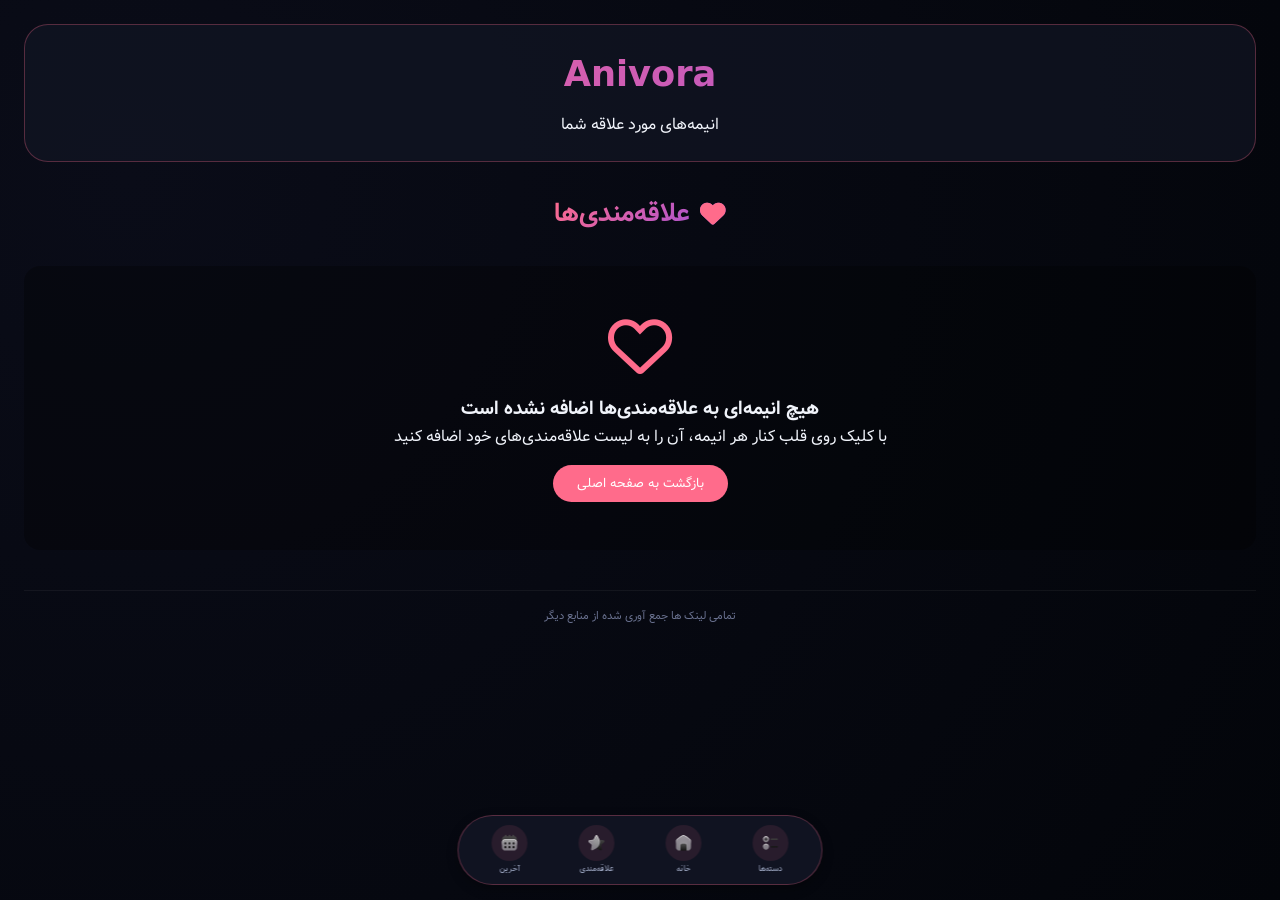
==== favorites/favorites.html @ e2ecfcdd "Add files via upload" ====
<!DOCTYPE html>
<html lang="fa" dir="rtl">
<head>
    <meta charset="UTF-8">
    <meta name="viewport" content="width=device-width, initial-scale=1.0, user-scalable=yes">
    <title>Anivora | علاقه‌مندی‌ها</title>
    <link rel="stylesheet" href="../style.css">
    <link rel="preconnect" href="https://fonts.googleapis.com">
    <link rel="preconnect" href="https://fonts.gstatic.com" crossorigin>
    <link href="https://fonts.googleapis.com/css2?family=Inter:opsz,wght@14..32,300;14..32,400;14..32,500;14..32,600;14..32,700;14..32,800&display=swap" rel="stylesheet">
    <link rel="stylesheet" href="https://cdnjs.cloudflare.com/ajax/libs/font-awesome/6.0.0-beta3/css/all.min.css">
</head>
<body>
    <div class="app-wrapper" id="app"></div>
    
    <script src="../data/data.js"></script>
    <script src="../data/data2.js"></script>
    <script src="../data/data3.js"></script>
    <script src="favorites.js"></script>
</body>
</html>
---- style.css ----
* {
    margin: 0;
    padding: 0;
    box-sizing: border-box;
}

body {
    font-family: 'Tahoma', 'Segoe UI', system-ui, sans-serif;
    background: radial-gradient(circle at 10% 20%, #0a0c18, #03050a);
    color: #f0f3fa;
    min-height: 100vh;
    padding-bottom: 70px;
}

.app-wrapper {
    max-width: 1300px;
    margin: 0 auto;
    padding: 1.5rem;
}

.header {
    text-align: center;
    margin-bottom: 2rem;
    padding: 1.5rem;
    background: rgba(18, 22, 36, 0.7);
    border-radius: 1.5rem;
    border: 1px solid rgba(255,107,139,0.3);
}

.logo {
    font-size: 2.2rem;
    font-weight: bold;
    background: linear-gradient(135deg, #FF6B8B, #9D4EDD);
    -webkit-background-clip: text;
    background-clip: text;
    color: transparent;
}

.search-container {
    display: flex;
    justify-content: center;
    margin: 1.5rem auto 0 auto;
    max-width: 500px;
}
.search-box {
    width: 100%;
    background: rgba(25, 30, 50, 0.8);
    backdrop-filter: blur(10px);
    border: 1px solid rgba(255,107,139,0.4);
    border-radius: 3rem;
    padding: 0.7rem 1.5rem;
    display: flex;
    align-items: center;
    gap: 0.8rem;
    transition: all 0.3s ease;
}
.search-box:focus-within {
    border-color: #ff6b8b;
    box-shadow: 0 0 15px rgba(255,107,139,0.3);
    background: rgba(35, 40, 65, 0.9);
}
.search-box .search-icon {
    color: #ff8aa5;
    font-size: 1.2rem;
}
.search-box input {
    background: transparent;
    border: none;
    outline: none;
    color: #fff;
    width: 100%;
    font-size: 1rem;
    font-family: inherit;
}
.search-box input::placeholder {
    color: #9aa4bf;
}

.back-home {
    background: rgba(30, 35, 55, 0.8);
    border: 1px solid rgba(255,107,139,0.4);
    padding: 0.5rem 1.2rem;
    border-radius: 2rem;
    cursor: pointer;
    display: inline-block;
    margin-top: 0.5rem;
    font-size: 0.85rem;
}

.no-result {
    grid-column: 1 / -1;
    text-align: center;
    padding: 3rem;
    background: rgba(0,0,0,0.3);
    border-radius: 2rem;
    font-size: 1rem;
}

.anime-grid {
    display: grid;
    grid-template-columns: repeat(auto-fill, minmax(280px, 1fr));
    gap: 2rem;
    margin-top: 1rem;
}

.anime-card {
    background: rgba(18, 22, 36, 0.75);
    backdrop-filter: blur(8px);
    border-radius: 1.2rem;
    overflow: hidden;
    cursor: pointer;
    transition: all 0.3s ease;
    border: 1px solid rgba(255,255,255,0.05);
    display: flex;
    flex-direction: column;
}

.anime-card:hover {
    transform: translateY(-5px);
    border-color: rgba(255, 107, 139, 0.6);
    background: rgba(28, 33, 55, 0.9);
}

.card-cover {
    width: 100%;
    height: 220px;
    object-fit: cover;
    object-position: center;
    background: linear-gradient(145deg, #1e243b, #0f1222);
    border-bottom: 2px solid rgba(255,107,139,0.3);
}

.card-content {
    padding: 1.2rem;
    display: flex;
    flex-direction: column;
    flex-grow: 1;
}

.anime-title {
    font-size: 1.4rem;
    font-weight: bold;
    margin-bottom: 0.3rem;
    color: #FFB347;
}

.rating-badges {
    display: flex;
    gap: 0.8rem;
    margin: 0.3rem 0 0.5rem 0;
}
.rating-badge {
    font-size: 0.65rem;
    padding: 0.15rem 0.5rem;
    border-radius: 0.3rem;
    font-weight: bold;
    display: inline-flex;
    align-items: center;
    gap: 0.2rem;
}
.rating-imdb {
    background: #f5c518;
    color: #000;
}
.rating-mal {
    background: #2e51a2;
    color: #fff;
}

.genres {
    display: flex;
    gap: 0.5rem;
    margin: 0.5rem 0;
    flex-wrap: wrap;
}

.genre {
    background: rgba(156, 80, 255, 0.3);
    padding: 0.2rem 0.8rem;
    border-radius: 2rem;
    font-size: 0.7rem;
}

.anime-desc {
    font-size: 0.8rem;
    color: #b9c2e0;
    line-height: 1.5;
    margin-bottom: 1rem;
    flex-grow: 1;
}

.detail-btn {
    background: none;
    border: 1px solid #ff6b8b70;
    border-radius: 2rem;
    padding: 0.5rem 1rem;
    width: fit-content;
    font-size: 0.75rem;
    transition: 0.2s;
    margin-top: 0.5rem;
}

.detail-btn:hover {
    background: #ff6b8b20;
    border-color: #ff6b8b;
}

.detail-container {
    background: rgba(10, 12, 22, 0.7);
    backdrop-filter: blur(8px);
    border-radius: 1.5rem;
    padding: 1.8rem;
    border: 1px solid rgba(255,255,255,0.05);
}

.anime-header-info {
    margin-bottom: 2rem;
    border-bottom: 1px dashed rgba(255,255,255,0.1);
    padding-bottom: 1rem;
}

.anime-header-info h2 {
    font-size: 2rem;
    font-weight: bold;
    color: #FFB347;
    margin-bottom: 0.5rem;
}

.detail-ratings {
    display: flex;
    gap: 1rem;
    margin: 0.5rem 0;
}
.detail-rating {
    padding: 0.2rem 0.8rem;
    border-radius: 0.5rem;
    font-size: 0.8rem;
    font-weight: bold;
}
.detail-imdb {
    background: #f5c518;
    color: #000;
}

.anime-poster {
    max-width: 100%;
    width: 350px;
    border-radius: 1rem;
    margin: 1rem 0;
    display: block;
}

.trailer-section {
    margin: 1.5rem 0;
    background: rgba(0,0,0,0.5);
    border-radius: 1rem;
    padding: 1rem;
    border: 1px solid rgba(255,107,139,0.3);
}
.trailer-title {
    font-size: 1.1rem;
    font-weight: bold;
    margin-bottom: 0.8rem;
    color: #FF8AA5;
    display: flex;
    align-items: center;
    gap: 0.5rem;
}
.trailer-player {
    width: 100%;
    border-radius: 0.8rem;
    overflow: hidden;
}
.trailer-player video {
    width: 100%;
    max-height: 400px;
    outline: none;
    border-radius: 0.8rem;
}

.seasons-wrapper {
    display: flex;
    flex-direction: column;
    gap: 1rem;
}

.season-card {
    background: rgba(0, 0, 0, 0.4);
    border-radius: 1rem;
    overflow: hidden;
    border: 1px solid rgba(255,107,139,0.2);
}

.season-header {
    background: rgba(25, 30, 50, 0.9);
    padding: 1rem 1.2rem;
    cursor: pointer;
    display: flex;
    justify-content: space-between;
    align-items: center;
    transition: 0.2s;
    border-right: 3px solid #ff6b8b;
}

.season-header:hover {
    background: rgba(35, 42, 65, 0.9);
}

.season-title {
    font-size: 1.2rem;
    font-weight: bold;
    color: #FF8AA5;
}

.season-arrow {
    font-size: 1rem;
    transition: transform 0.3s;
    color: #ff8aa5;
    }
.season-arrow img {
    width: 22px;
    height: 22px;
    transform: translateY(3px);
}

.season-content {
    max-height: 0;
    overflow: hidden;
    transition: max-height 0.4s ease-out;
    padding: 0 1rem;
}

.season-content.open {
    max-height: 3000px;
    padding: 1rem;
}

.episode-grid {
    display: flex;
    flex-direction: column;
    gap: 0.7rem;
}

.episode-item {
    background: rgba(20, 25, 45, 0.7);
    border-radius: 0.8rem;
    padding: 0.7rem 1rem;
    display: flex;
    flex-wrap: wrap;
    justify-content: space-between;
    align-items: center;
    gap: 0.8rem;
    border: 1px solid #2f354a;
}

.episode-name {
    font-weight: bold;
    min-width: 100px;
}

.quality-buttons {
    display: flex;
    gap: 0.8rem;
}

.quality-link {
    background: linear-gradient(145deg, #1e243b, #12172b);
    padding: 0.3rem 1rem;
    border-radius: 2rem;
    text-decoration: none;
    color: white;
    font-size: 0.7rem;
    font-weight: bold;
    transition: 0.2s;
    border: 1px solid rgba(255,255,210,0.1);
}

.quality-link:hover {
    transform: translateY(-2px);
    background: #ff4d6d;
}

.suggestions-section {
    margin-top: 2rem;
    padding-top: 1rem;
    border-top: 1px solid rgba(255,255,255,0.1);
}
.suggestions-title {
    font-size: 1.2rem;
    font-weight: bold;
    color: #FFB347;
    margin-bottom: 1rem;
}
.suggestions-grid {
    display: flex;
    flex-direction: row;
    gap: 1rem;
    overflow-x: auto;
    padding-bottom: 0.5rem;
}
.suggestion-card {
    min-width: 160px;
    background: rgba(18, 22, 36, 0.6);
    border-radius: 0.8rem;
    padding: 0.6rem;
    cursor: pointer;
    transition: 0.2s;
    border: 1px solid transparent;
    text-align: center;
}
.suggestion-card:hover {
    border-color: #ff6b8b;
    transform: translateY(-3px);
}
.suggestion-img {
    width: 100%;
    height: 200px;
    object-fit: cover;
    border-radius: 0.5rem;
    margin-bottom: 0.5rem;
}
.suggestion-title {
    font-size: 0.85rem;
    font-weight: bold;
    color: #FFB347;
    margin-bottom: 0.2rem;
}
.suggestion-rating {
    font-size: 0.7rem;
    background: #f5c518;
    color: #000;
    display: inline-block;
    padding: 0.1rem 0.5rem;
    border-radius: 0.3rem;
    font-weight: bold;
}

.footer {
    text-align: center;
    margin-top: 2.5rem;
    padding: 1rem;
    font-size: 0.7rem;
    color: #6a7290;
    border-top: 1px solid rgba(255,255,255,0.05);
}
/* ========== استایل صفحه‌بندی ========== */
.pagination {
    display: flex;
    justify-content: center;
    align-items: center;
    gap: 0.5rem;
    margin-top: 2rem;
    flex-wrap: wrap;
}

.pagination button {
    background: rgba(25, 30, 50, 0.8);
    border: 1px solid rgba(255,107,139,0.4);
    color: #f0f3fa;
    padding: 0.5rem 1rem;
    border-radius: 0.5rem;
    cursor: pointer;
    font-size: 0.85rem;
    transition: all 0.2s;
}

.pagination button:hover:not(:disabled) {
    background: #ff6b8b;
    border-color: #ff6b8b;
}

.pagination button:disabled {
    opacity: 0.5;
    cursor: not-allowed;
}

.pagination .page-numbers {
    display: flex;
    gap: 0.3rem;
}

.pagination .page-btn {
    background: rgba(25, 30, 50, 0.8);
    padding: 0.5rem 0.8rem;
}

.pagination .page-btn.active {
    background: #ff6b8b;
    border-color: #ff6b8b;
}

.info-text {
    text-align: center;
    margin-top: 1rem;
    font-size: 0.8rem;
    color: #9aa4bf;
}

@media (max-width: 600px) {
    .app-wrapper { padding: 1rem; }
    .episode-item { flex-direction: column; align-items: flex-start; }
    .anime-header-info h2 { font-size: 1.4rem; }
    .anime-poster, .card-cover { width: 100%; }
    .rating-badges { flex-wrap: wrap; }
    .suggestions-grid { gap: 0.8rem; }
    .suggestion-card { min-width: 130px; }
    .suggestion-img { height: 160px; }
}

#searchBtn {
    background: #ff6b8b;
    border: none;
    border-radius: 2rem;
    padding: 0.4rem 1.2rem;
    color: white;
    cursor: pointer;
    font-family: inherit;
    font-size: 0.85rem;
    margin-right: 0.8rem;
    transition: all 0.2s;
}

#searchBtn:hover {
    background: #ff4d6d;
    transform: scale(0.97);
}

@font-face {
    font-family: 'Vazir';
    src: url('fonts/Vazir.ttf') format('truetype');
    font-weight: normal;
    font-style: normal;
}

@font-face {
    font-family: 'Vazir';
    src: url('fonts/Vazir-Bold-FD-WOL.ttf') format('truetype');
    font-weight: bold;
    font-style: normal;
}

body, button, input, .anime-title, .season-title, .detail-btn {
    font-family: 'Vazir', 'Tahoma', 'Segoe UI', system-ui, sans-serif;
}

.theme-toggle {
    position: fixed;
    top: 20px;
    left: 20px;
    width: 44px;
    height: 44px;
    border-radius: 50%;
    background: linear-gradient(145deg, #1e243b, #12172b);
    border: none;
    cursor: pointer;
    z-index: 1000;
    transition: all 0.2s;
    display: flex;
    align-items: center;
    justify-content: center;
    font-size: 1.3rem;
    box-shadow: 0 4px 10px rgba(0, 0, 0, 0.3);
    color: #ffccaa;
}

.theme-toggle:hover {
    transform: scale(1.05);
    background: #ff6b8b;
    color: white;
    box-shadow: 0 0 15px rgba(255, 107, 139, 0.4);
}

body.light-mode .theme-toggle {
    background: linear-gradient(145deg, #f0f0f0, #e0e0e0);
    color: #e67e22;
    box-shadow: 0 2px 8px rgba(0, 0, 0, 0.1);
}

body.light-mode .theme-toggle:hover {
    background: #ff6b8b;
    color: white;
}

/* ========== بخش آخرین قسمت‌ها ========== */
.recent-section {
    margin: 1.5rem 0;
}

.section-title {
    font-size: 1.2rem;
    color: #FFB347;
    margin-bottom: 0.8rem;
    display: flex;
    align-items: center;
    gap: 1px;
}

.recent-list {
    display: flex;
    flex-direction: column;
    gap: 10px;
}

.recent-item {
    background: rgba(16, 16, 30, 0.6);
    border-radius: 14px;
    padding: 10px 15px;
    border: 1px solid #262636;
    cursor: pointer;
    transition: 0.2s;
    display: flex;
    align-items: center;
    justify-content: space-between;
}

.recent-item:hover {
    border-color: #ff6b8b;
    background: rgba(30, 30, 50, 0.8);
    transform: translateX(3px);
}

.recent-left {
    display: flex;
    align-items: center;
    gap: 12px;
}

.recent-num {
    background: #ff6b8b;
    width: 36px;
    height: 36px;
    display: flex;
    align-items: center;
    justify-content: center;
    border-radius: 50%;
    font-weight: bold;
    font-size: 1rem;
}

.recent-info h4 {
    font-size: 0.9rem;
    margin-bottom: 3px;
    color: #FFB347;
}

.recent-info span {
    font-size: 0.65rem;
    color: #aaa;
}

.recent-badge {
    font-size: 0.6rem;
    padding: 4px 10px;
    border-radius: 30px;
    background: #1e3a2f;
    color: #99ffcc;
}

.recent-badge.hot {
    background: #3a2a1e;
    color: #ffaa66;
}

.recent-badge.today {
    background: #2a1e3a;
    color: #cc99ff;
}

/* ========== عنوان جداکننده ========== */
.section-divider {
    margin: 1rem 0 0.5rem 0;
    padding-bottom: 0.5rem;
    border-bottom: 2px solid rgba(255, 107, 139, 0.3);
}

.section-divider h3 {
    font-size: 1rem;
    color: #FFB347;
    display: inline-flex;        /* تغییر از inline-block به inline-flex */
    align-items: center;         /* وسط‌چین عمودی */
    gap: 0px;                    /* فاصله بین آیکون و متن */
    background: rgba(255, 107, 139, 0.1);
    padding: 0.2rem 1rem;
    border-radius: 2rem;
}

.section-divider h3 img {
    display: block;
}

/* ========== آیکون سرچ ========== */
.search-icon {
    display: inline-flex;
    align-items: center;
    justify-content: center;
    width: 20px;
    height: 20px;
}

.season-arrow img {
    transition: transform 0.3s ease;
}

.season-card .season-content.open + .season-header .season-arrow img,
.season-header.open .season-arrow img {
    transform: rotate(180deg);
}




/* ========== نوار ناوبری پایین ========== */
.bottom-nav {
    position: fixed;
    bottom: 15px;
    left: 50%;
    transform: translateX(-50%);
    background: rgba(18, 22, 36, 0.9);
    backdrop-filter: blur(20px);
    border-radius: 40px;
    padding: 5px 25px;
    display: flex;
    gap: 35px;
    z-index: 1000;
    border: 1px solid rgba(255, 107, 139, 0.3);
    box-shadow: 0 4px 12px rgba(0, 0, 0, 0.3);
}

.nav-item {
    display: flex;
    flex-direction: column;
    align-items: center;
    gap: 2px;
    cursor: pointer;
    transition: all 0.2s;
    padding: 4px 8px;
    border-radius: 30px;
}

.nav-item:hover {
    transform: translateY(-2px);
}

.nav-icon {
    width: 36px;
    height: 36px;
    background: rgba(255, 107, 139, 0.1);
    border-radius: 50%;
    display: flex;
    align-items: center;
    justify-content: center;
    transition: all 0.2s;
}

.nav-item:hover .nav-icon {
    background: #ff6b8b;
    transform: scale(1.05);
}

.nav-icon img {
    width: 18px;
    height: 18px;
    display: block;
}

.nav-label {
    font-size: 0.5rem;
    color: #9aa4bf;
    font-weight: 500;
}

.nav-item:hover .nav-label {
    color: #ff6b8b;
}

/* تم روشن */
body.light-mode .bottom-nav {
    background: rgba(255, 255, 255, 0.95);
    border-color: rgba(0, 0, 0, 0.1);
}

body.light-mode .nav-label {
    color: #666;
}

body.light-mode .nav-icon {
    background: rgba(0, 0, 0, 0.05);
}

body.light-mode .nav-item:hover .nav-icon {
    background: #ff6b8b;
}

body.light-mode .nav-icon img {
    filter: brightness(0);
}

body.light-mode .nav-item:hover .nav-icon img {
    filter: brightness(1);
}

/* برای موبایل */
@media (max-width: 600px) {
    .bottom-nav {
        padding: 4px 20px;
        gap: 25px;
        bottom: 12px;
    }
    .nav-icon {
        width: 32px;
        height: 32px;
    }
    .nav-icon img {
        width: 16px;
        height: 16px;
    }
    .nav-label {
        font-size: 0.45rem;
    }
}



/* ========== منوی دسته‌بندی (سایدبار) ========== */
.category-sidebar {
    position: fixed;
    top: 0;
    right: -350px;
    width: 320px;
    height: 100%;
    background: rgba(18, 22, 36, 0.98);
    backdrop-filter: blur(20px);
    z-index: 2000;
    transition: right 0.3s cubic-bezier(0.2, 0.9, 0.4, 1.1);
    padding: 1rem;
    border-left: 1px solid rgba(255, 107, 139, 0.3);
    display: flex;
    flex-direction: column;
    overflow-y: auto;
}

.category-sidebar.open {
    right: 0;
}

/* هدر سایدبار */
.category-header {
    display: flex;
    justify-content: space-between;
    align-items: center;
    padding-bottom: 1rem;
    margin-bottom: 1rem;
    border-bottom: 1px solid rgba(255, 107, 139, 0.3);
}

.category-header h3 {
    font-size: 1.2rem;
    color: #FFB347;
    display: flex;
    align-items: center;
    gap: 0.5rem;
}

.close-sidebar {
    background: none;
    border: none;
    cursor: pointer;
    padding: 8px;
    border-radius: 50%;
    display: flex;
    align-items: center;
    justify-content: center;
    transition: all 0.2s;
    color: #ff8aa5;
}

.close-sidebar:hover {
    background: rgba(255, 107, 139, 0.2);
    transform: scale(1.05);
}

.close-sidebar img {
    width: 18px;
    height: 18px;
    display: block;
    filter: brightness(0) invert(1);
}

/* لیست دسته‌بندی */
.category-list {
    flex: 1;
    overflow-y: auto;
}

.category-item {
    margin-bottom: 0.5rem;
}

.category-main {
    display: flex;
    justify-content: space-between;
    align-items: center;
    padding: 10px 12px;
    background: rgba(25, 30, 50, 0.6);
    border-radius: 12px;
    cursor: pointer;
    transition: 0.2s;
    color: #f0f3fa;
}

.category-main:hover {
    background: rgba(255, 107, 139, 0.2);
}

.category-main .toggle-icon {
    font-size: 0.8rem;
    transition: transform 0.3s;
}

.category-main.open .toggle-icon {
    transform: rotate(90deg);
}

.category-sub {
    max-height: 0;
    overflow: hidden;
    transition: max-height 0.3s ease-out;
    padding-right: 1rem;
}

.category-sub.open {
    max-height: 500px;
}

.sub-item {
    display: flex;
    justify-content: space-between;
    align-items: center;
    padding: 8px 12px 8px 20px;
    margin: 4px 0;
    background: rgba(30, 35, 55, 0.4);
    border-radius: 8px;
    cursor: pointer;
    transition: 0.2s;
    font-size: 0.85rem;
}

.sub-item:hover {
    background: rgba(255, 107, 139, 0.15);
    transform: translateX(-3px);
}

.sub-item .count {
    font-size: 0.7rem;
    color: #ff8aa5;
}

/* تم روشن */
body.light-mode .category-sidebar {
    background: rgba(255, 255, 255, 0.98);
}

body.light-mode .category-main {
    background: rgba(200, 200, 220, 0.6);
    color: #1a1a2e;
}

body.light-mode .sub-item {
    background: rgba(220, 220, 240, 0.5);
    color: #1a1a2e;
}

body.light-mode .close-sidebar img {
    filter: brightness(0);
}

.page-dots {
    display: inline-block;
    padding: 0.5rem 0.3rem;
    color: #9aa4bf;
    user-select: none;
}

/* استایل صفحه علاقه‌مندی */
.favorites-header {
    text-align: center;
    margin: 1rem 0 2rem 0;
}
.favorites-header h1 {
    font-size: 1.6rem;
    background: linear-gradient(135deg, #FF6B8B, #9D4EDD);
    -webkit-background-clip: text;
    background-clip: text;
    color: transparent;
    display: inline-flex;
    align-items: center;
    gap: 10px;
}
.empty-favorites {
    text-align: center;
    padding: 3rem;
    background: rgba(0,0,0,0.3);
    border-radius: 1rem;
    margin: 2rem 0;
}
.empty-favorites i {
    font-size: 4rem;
    color: #ff6b8b;
    margin-bottom: 1rem;
    display: inline-block;
}
.btn-home {
    background: #ff6b8b;
    border: none;
    padding: 0.5rem 1.5rem;
    border-radius: 2rem;
    color: white;
    cursor: pointer;
    margin-top: 1rem;
}
.remove-fav-btn {
    position: absolute;
    top: 10px;
    left: 10px;
    background: rgba(0,0,0,0.6);
    border: none;
    border-radius: 50%;
    width: 32px;
    height: 32px;
    display: flex;
    align-items: center;
    justify-content: center;
    cursor: pointer;
    z-index: 10;
}
.remove-fav-btn:hover {
    background: #ff4d6d;
}


.favorite-btn {
    position: absolute;
    top: 12px;
    right: 12px;
    background: rgba(0, 0, 0, 0.5);
    backdrop-filter: blur(4px);
    border: none;
    border-radius: 50%;
    width: 36px;
    height: 36px;
    display: flex;
    align-items: center;
    justify-content: center;
    cursor: pointer;
    transition: all 0.2s;
    z-index: 10;
}

.favorite-btn:hover {
    transform: scale(1.1);
    background: rgba(0, 0, 0, 0.7);
}

.favorite-btn i {
    font-size: 1.2rem;
    color: white;
    transition: 0.1s;
}

.favorite-btn i.fas {
    color: #ff4d6d;
}

.anime-card {
    position: relative;
}

.favorite-btn-detail {
    display: inline-flex;
    align-items: center;
    gap: 8px;
    background: rgba(255, 107, 139, 0.15);
    border: 1px solid rgba(255, 107, 139, 0.4);
    border-radius: 2rem;
    padding: 0.4rem 1rem;
    cursor: pointer;
    transition: 0.2s;
    margin: 0.5rem 0;
    width: fit-content;
}

.favorite-btn-detail:hover {
    background: rgba(255, 107, 139, 0.3);
    transform: scale(0.98);
}

.favorite-btn-detail i {
    font-size: 1.1rem;
    color: white;
}

.favorite-btn-detail i.fas {
    color: #ff4d6d;
}

.favorite-btn-detail span {
    font-size: 0.8rem;
    color: #ff8aa5;
    }
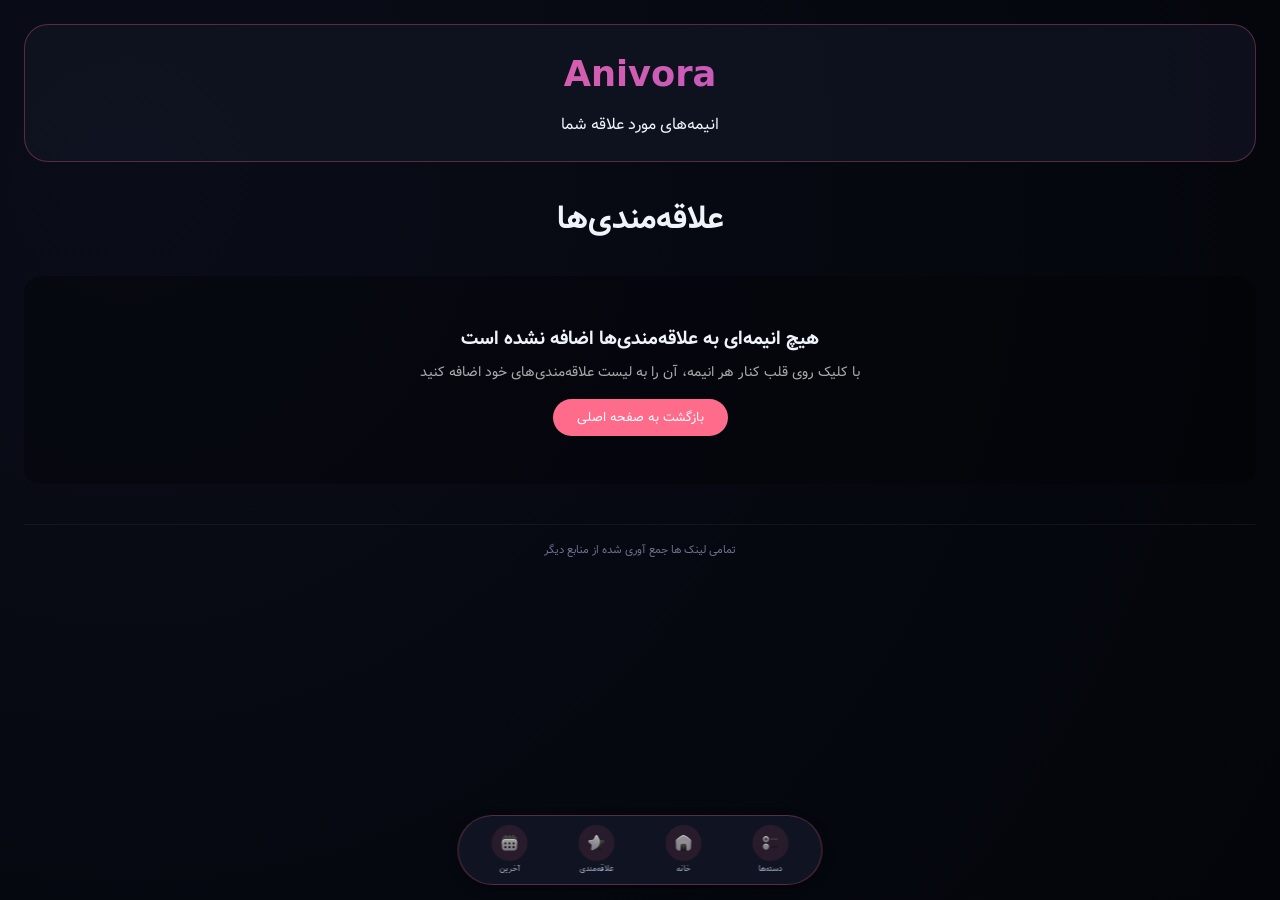
==== commit 31f4e7ef: "Update favorites.html" ====
--- a/favorites/favorites.html
+++ b/favorites/favorites.html
@@ -8,7 +8,7 @@
     <link rel="preconnect" href="https://fonts.googleapis.com">
     <link rel="preconnect" href="https://fonts.gstatic.com" crossorigin>
     <link href="https://fonts.googleapis.com/css2?family=Inter:opsz,wght@14..32,300;14..32,400;14..32,500;14..32,600;14..32,700;14..32,800&display=swap" rel="stylesheet">
-    <link rel="stylesheet" href="https://cdnjs.cloudflare.com/ajax/libs/font-awesome/6.0.0-beta3/css/all.min.css">
+    
 </head>
 <body>
     <div class="app-wrapper" id="app"></div>
@@ -18,4 +18,4 @@
     <script src="../data/data3.js"></script>
     <script src="favorites.js"></script>
 </body>
-</html>+</html>
--- a/style.css
+++ b/style.css
@@ -982,11 +982,12 @@
 }
 
 /* استایل صفحه علاقه‌مندی */
+
 .favorites-header {
     text-align: center;
     margin: 1rem 0 2rem 0;
 }
-.favorites-header h1 {
+.favorites-header h2 {
     font-size: 1.6rem;
     background: linear-gradient(135deg, #FF6B8B, #9D4EDD);
     -webkit-background-clip: text;
@@ -996,6 +997,7 @@
     align-items: center;
     gap: 10px;
 }
+
 .empty-favorites {
     text-align: center;
     padding: 3rem;
@@ -1003,12 +1005,17 @@
     border-radius: 1rem;
     margin: 2rem 0;
 }
-.empty-favorites i {
-    font-size: 4rem;
-    color: #ff6b8b;
+.empty-favorites img {
     margin-bottom: 1rem;
-    display: inline-block;
-}
+}
+.empty-favorites h3 {
+    margin-bottom: 0.5rem;
+}
+.empty-favorites p {
+    color: #aaa;
+    font-size: 0.85rem;
+}
+
 .btn-home {
     background: #ff6b8b;
     border: none;
@@ -1017,12 +1024,20 @@
     color: white;
     cursor: pointer;
     margin-top: 1rem;
-}
+    transition: 0.2s;
+}
+.btn-home:hover {
+    background: #ff4d6d;
+    transform: scale(0.97);
+}
+
+/* دکمه حذف از علاقه‌مندی (سطل زباله) */
 .remove-fav-btn {
     position: absolute;
     top: 10px;
     left: 10px;
     background: rgba(0,0,0,0.6);
+    backdrop-filter: blur(4px);
     border: none;
     border-radius: 50%;
     width: 32px;
@@ -1031,13 +1046,20 @@
     align-items: center;
     justify-content: center;
     cursor: pointer;
+    transition: all 0.2s;
     z-index: 10;
 }
 .remove-fav-btn:hover {
     background: #ff4d6d;
-}
-
-
+    transform: scale(1.05);
+}
+.remove-fav-btn img {
+    width: 16px;
+    height: 16px;
+    display: block;
+}
+
+/* دکمه قلب در صفحه اصلی */
 .favorite-btn {
     position: absolute;
     top: 12px;
@@ -1055,26 +1077,18 @@
     transition: all 0.2s;
     z-index: 10;
 }
-
 .favorite-btn:hover {
     transform: scale(1.1);
     background: rgba(0, 0, 0, 0.7);
 }
-
-.favorite-btn i {
-    font-size: 1.2rem;
-    color: white;
-    transition: 0.1s;
-}
-
-.favorite-btn i.fas {
-    color: #ff4d6d;
-}
-
-.anime-card {
-    position: relative;
-}
-
+.favorite-btn img {
+    width: 20px;
+    height: 20px;
+    display: block;
+    pointer-events: none;
+}
+
+/* دکمه قلب در صفحه جزئیات */
 .favorite-btn-detail {
     display: inline-flex;
     align-items: center;
@@ -1088,22 +1102,19 @@
     margin: 0.5rem 0;
     width: fit-content;
 }
-
 .favorite-btn-detail:hover {
     background: rgba(255, 107, 139, 0.3);
     transform: scale(0.98);
 }
-
-.favorite-btn-detail i {
-    font-size: 1.1rem;
-    color: white;
-}
-
-.favorite-btn-detail i.fas {
-    color: #ff4d6d;
-}
-
+.favorite-btn-detail img {
+    width: 18px;
+    height: 18px;
+}
 .favorite-btn-detail span {
     font-size: 0.8rem;
     color: #ff8aa5;
+}
+
+.anime-card {
+    position: relative;
     }
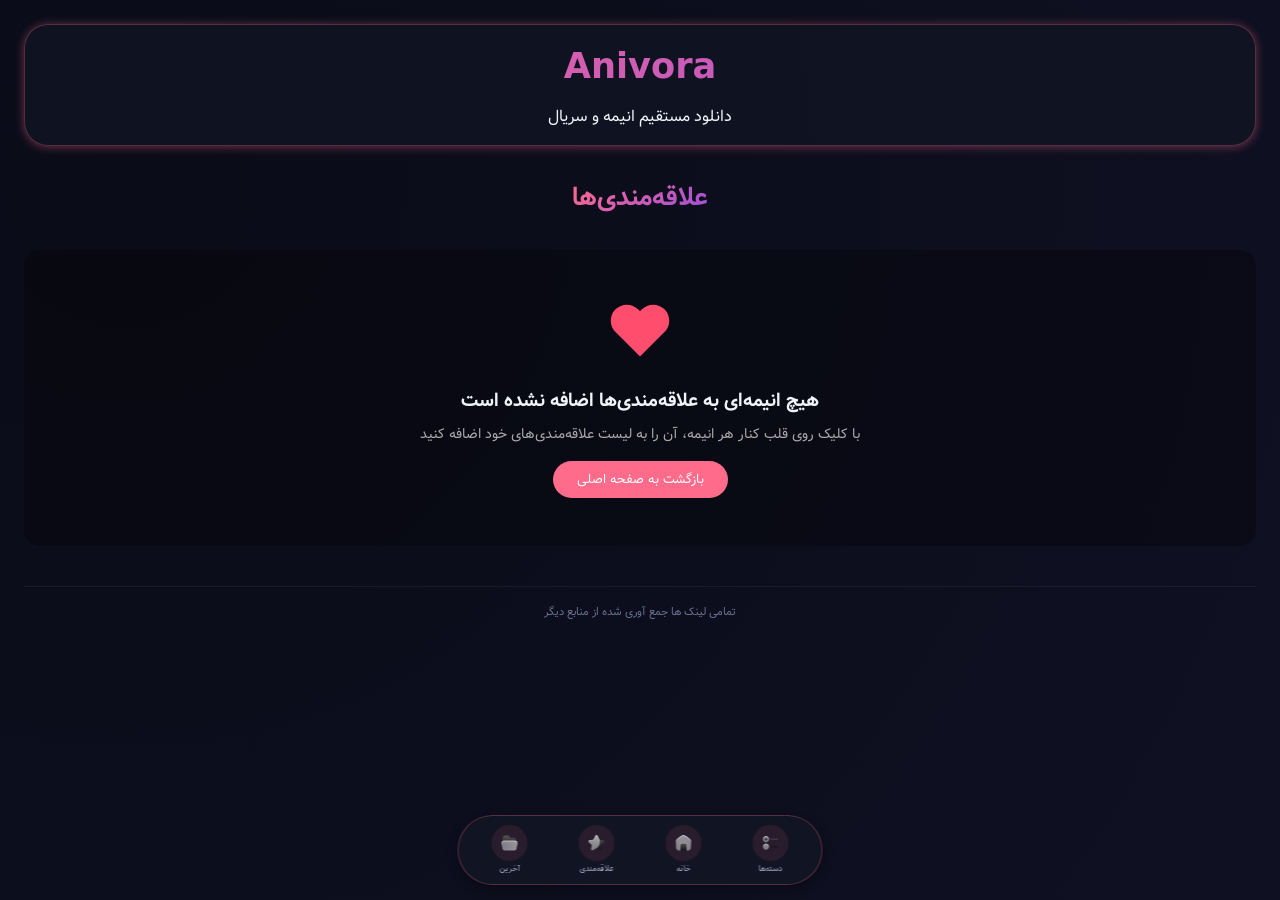
==== commit c3e18b09: "Update favorites.html" ====
--- a/favorites/favorites.html
+++ b/favorites/favorites.html
@@ -16,6 +16,8 @@
     <script src="../data/data.js"></script>
     <script src="../data/data2.js"></script>
     <script src="../data/data3.js"></script>
+    <script src="../data/data4.js"></script>
+    <script src="../data/data5.js"></script>
     <script src="favorites.js"></script>
 </body>
-</html>
+</html>
--- a/style.css
+++ b/style.css
@@ -4,12 +4,17 @@
     box-sizing: border-box;
 }
 
+
+
+
 body {
     font-family: 'Tahoma', 'Segoe UI', system-ui, sans-serif;
-    background: radial-gradient(circle at 10% 20%, #0a0c18, #03050a);
+    background: radial-gradient(circle at 10% 20%, #0a0c18, #0F1022);
     color: #f0f3fa;
     min-height: 100vh;
     padding-bottom: 70px;
+    scroll-snap-type: x mandatory;
+    -webkit-overflow-scrolling: touch;
 }
 
 .app-wrapper {
@@ -21,10 +26,11 @@
 .header {
     text-align: center;
     margin-bottom: 2rem;
-    padding: 1.5rem;
+    padding: 1rem;
     background: rgba(18, 22, 36, 0.7);
-    border-radius: 1.5rem;
+    border-radius: 1.5rem ;
     border: 1px solid rgba(255,107,139,0.3);
+    box-shadow: 0px 1px 10px rgba(255,107,139,0.4);
 }
 
 .logo {
@@ -42,6 +48,7 @@
     margin: 1.5rem auto 0 auto;
     max-width: 500px;
 }
+
 .search-box {
     width: 100%;
     background: rgba(25, 30, 50, 0.8);
@@ -53,16 +60,20 @@
     align-items: center;
     gap: 0.8rem;
     transition: all 0.3s ease;
-}
+    
+}
+
 .search-box:focus-within {
     border-color: #ff6b8b;
     box-shadow: 0 0 15px rgba(255,107,139,0.3);
     background: rgba(35, 40, 65, 0.9);
 }
+
 .search-box .search-icon {
     color: #ff8aa5;
     font-size: 1.2rem;
 }
+
 .search-box input {
     background: transparent;
     border: none;
@@ -72,6 +83,7 @@
     font-size: 1rem;
     font-family: inherit;
 }
+
 .search-box input::placeholder {
     color: #9aa4bf;
 }
@@ -104,6 +116,7 @@
 }
 
 .anime-card {
+    position: relative;
     background: rgba(18, 22, 36, 0.75);
     backdrop-filter: blur(8px);
     border-radius: 1.2rem;
@@ -149,6 +162,7 @@
     gap: 0.8rem;
     margin: 0.3rem 0 0.5rem 0;
 }
+
 .rating-badge {
     font-size: 0.65rem;
     padding: 0.15rem 0.5rem;
@@ -158,10 +172,12 @@
     align-items: center;
     gap: 0.2rem;
 }
+
 .rating-imdb {
     background: #f5c518;
     color: #000;
 }
+
 .rating-mal {
     background: #2e51a2;
     color: #fff;
@@ -205,236 +221,6 @@
     border-color: #ff6b8b;
 }
 
-.detail-container {
-    background: rgba(10, 12, 22, 0.7);
-    backdrop-filter: blur(8px);
-    border-radius: 1.5rem;
-    padding: 1.8rem;
-    border: 1px solid rgba(255,255,255,0.05);
-}
-
-.anime-header-info {
-    margin-bottom: 2rem;
-    border-bottom: 1px dashed rgba(255,255,255,0.1);
-    padding-bottom: 1rem;
-}
-
-.anime-header-info h2 {
-    font-size: 2rem;
-    font-weight: bold;
-    color: #FFB347;
-    margin-bottom: 0.5rem;
-}
-
-.detail-ratings {
-    display: flex;
-    gap: 1rem;
-    margin: 0.5rem 0;
-}
-.detail-rating {
-    padding: 0.2rem 0.8rem;
-    border-radius: 0.5rem;
-    font-size: 0.8rem;
-    font-weight: bold;
-}
-.detail-imdb {
-    background: #f5c518;
-    color: #000;
-}
-
-.anime-poster {
-    max-width: 100%;
-    width: 350px;
-    border-radius: 1rem;
-    margin: 1rem 0;
-    display: block;
-}
-
-.trailer-section {
-    margin: 1.5rem 0;
-    background: rgba(0,0,0,0.5);
-    border-radius: 1rem;
-    padding: 1rem;
-    border: 1px solid rgba(255,107,139,0.3);
-}
-.trailer-title {
-    font-size: 1.1rem;
-    font-weight: bold;
-    margin-bottom: 0.8rem;
-    color: #FF8AA5;
-    display: flex;
-    align-items: center;
-    gap: 0.5rem;
-}
-.trailer-player {
-    width: 100%;
-    border-radius: 0.8rem;
-    overflow: hidden;
-}
-.trailer-player video {
-    width: 100%;
-    max-height: 400px;
-    outline: none;
-    border-radius: 0.8rem;
-}
-
-.seasons-wrapper {
-    display: flex;
-    flex-direction: column;
-    gap: 1rem;
-}
-
-.season-card {
-    background: rgba(0, 0, 0, 0.4);
-    border-radius: 1rem;
-    overflow: hidden;
-    border: 1px solid rgba(255,107,139,0.2);
-}
-
-.season-header {
-    background: rgba(25, 30, 50, 0.9);
-    padding: 1rem 1.2rem;
-    cursor: pointer;
-    display: flex;
-    justify-content: space-between;
-    align-items: center;
-    transition: 0.2s;
-    border-right: 3px solid #ff6b8b;
-}
-
-.season-header:hover {
-    background: rgba(35, 42, 65, 0.9);
-}
-
-.season-title {
-    font-size: 1.2rem;
-    font-weight: bold;
-    color: #FF8AA5;
-}
-
-.season-arrow {
-    font-size: 1rem;
-    transition: transform 0.3s;
-    color: #ff8aa5;
-    }
-.season-arrow img {
-    width: 22px;
-    height: 22px;
-    transform: translateY(3px);
-}
-
-.season-content {
-    max-height: 0;
-    overflow: hidden;
-    transition: max-height 0.4s ease-out;
-    padding: 0 1rem;
-}
-
-.season-content.open {
-    max-height: 3000px;
-    padding: 1rem;
-}
-
-.episode-grid {
-    display: flex;
-    flex-direction: column;
-    gap: 0.7rem;
-}
-
-.episode-item {
-    background: rgba(20, 25, 45, 0.7);
-    border-radius: 0.8rem;
-    padding: 0.7rem 1rem;
-    display: flex;
-    flex-wrap: wrap;
-    justify-content: space-between;
-    align-items: center;
-    gap: 0.8rem;
-    border: 1px solid #2f354a;
-}
-
-.episode-name {
-    font-weight: bold;
-    min-width: 100px;
-}
-
-.quality-buttons {
-    display: flex;
-    gap: 0.8rem;
-}
-
-.quality-link {
-    background: linear-gradient(145deg, #1e243b, #12172b);
-    padding: 0.3rem 1rem;
-    border-radius: 2rem;
-    text-decoration: none;
-    color: white;
-    font-size: 0.7rem;
-    font-weight: bold;
-    transition: 0.2s;
-    border: 1px solid rgba(255,255,210,0.1);
-}
-
-.quality-link:hover {
-    transform: translateY(-2px);
-    background: #ff4d6d;
-}
-
-.suggestions-section {
-    margin-top: 2rem;
-    padding-top: 1rem;
-    border-top: 1px solid rgba(255,255,255,0.1);
-}
-.suggestions-title {
-    font-size: 1.2rem;
-    font-weight: bold;
-    color: #FFB347;
-    margin-bottom: 1rem;
-}
-.suggestions-grid {
-    display: flex;
-    flex-direction: row;
-    gap: 1rem;
-    overflow-x: auto;
-    padding-bottom: 0.5rem;
-}
-.suggestion-card {
-    min-width: 160px;
-    background: rgba(18, 22, 36, 0.6);
-    border-radius: 0.8rem;
-    padding: 0.6rem;
-    cursor: pointer;
-    transition: 0.2s;
-    border: 1px solid transparent;
-    text-align: center;
-}
-.suggestion-card:hover {
-    border-color: #ff6b8b;
-    transform: translateY(-3px);
-}
-.suggestion-img {
-    width: 100%;
-    height: 200px;
-    object-fit: cover;
-    border-radius: 0.5rem;
-    margin-bottom: 0.5rem;
-}
-.suggestion-title {
-    font-size: 0.85rem;
-    font-weight: bold;
-    color: #FFB347;
-    margin-bottom: 0.2rem;
-}
-.suggestion-rating {
-    font-size: 0.7rem;
-    background: #f5c518;
-    color: #000;
-    display: inline-block;
-    padding: 0.1rem 0.5rem;
-    border-radius: 0.3rem;
-    font-weight: bold;
-}
-
 .footer {
     text-align: center;
     margin-top: 2.5rem;
@@ -443,7 +229,8 @@
     color: #6a7290;
     border-top: 1px solid rgba(255,255,255,0.05);
 }
-/* ========== استایل صفحه‌بندی ========== */
+
+/* ========== صفحه‌بندی ========== */
 .pagination {
     display: flex;
     justify-content: center;
@@ -474,11 +261,6 @@
     cursor: not-allowed;
 }
 
-.pagination .page-numbers {
-    display: flex;
-    gap: 0.3rem;
-}
-
 .pagination .page-btn {
     background: rgba(25, 30, 50, 0.8);
     padding: 0.5rem 0.8rem;
@@ -496,17 +278,14 @@
     color: #9aa4bf;
 }
 
-@media (max-width: 600px) {
-    .app-wrapper { padding: 1rem; }
-    .episode-item { flex-direction: column; align-items: flex-start; }
-    .anime-header-info h2 { font-size: 1.4rem; }
-    .anime-poster, .card-cover { width: 100%; }
-    .rating-badges { flex-wrap: wrap; }
-    .suggestions-grid { gap: 0.8rem; }
-    .suggestion-card { min-width: 130px; }
-    .suggestion-img { height: 160px; }
-}
-
+.page-dots {
+    display: inline-block;
+    padding: 0.5rem 0.3rem;
+    color: #9aa4bf;
+    user-select: none;
+}
+
+/* ========== جستجو ========== */
 #searchBtn {
     background: #ff6b8b;
     border: none;
@@ -525,6 +304,7 @@
     transform: scale(0.97);
 }
 
+/* ========== فونت ========== */
 @font-face {
     font-family: 'Vazir';
     src: url('fonts/Vazir.ttf') format('truetype');
@@ -543,128 +323,304 @@
     font-family: 'Vazir', 'Tahoma', 'Segoe UI', system-ui, sans-serif;
 }
 
-.theme-toggle {
-    position: fixed;
-    top: 20px;
-    left: 20px;
-    width: 44px;
-    height: 44px;
-    border-radius: 50%;
-    background: linear-gradient(145deg, #1e243b, #12172b);
-    border: none;
-    cursor: pointer;
-    z-index: 1000;
-    transition: all 0.2s;
-    display: flex;
-    align-items: center;
-    justify-content: center;
-    font-size: 1.3rem;
-    box-shadow: 0 4px 10px rgba(0, 0, 0, 0.3);
-    color: #ffccaa;
-}
-
-.theme-toggle:hover {
-    transform: scale(1.05);
-    background: #ff6b8b;
-    color: white;
-    box-shadow: 0 0 15px rgba(255, 107, 139, 0.4);
-}
-
-body.light-mode .theme-toggle {
-    background: linear-gradient(145deg, #f0f0f0, #e0e0e0);
-    color: #e67e22;
-    box-shadow: 0 2px 8px rgba(0, 0, 0, 0.1);
-}
-
-body.light-mode .theme-toggle:hover {
-    background: #ff6b8b;
-    color: white;
-}
-
-/* ========== بخش آخرین قسمت‌ها ========== */
+
+
+
+/* ============================================
+   بخش آخرین قسمت‌ها - نسخه نهایی
+   ============================================ */
+
 .recent-section {
     margin: 1.5rem 0;
 }
 
+/* ===== عنوان بخش ===== */
 .section-title {
-    font-size: 1.2rem;
+    font-size: 0.95rem;
     color: #FFB347;
     margin-bottom: 0.8rem;
     display: flex;
     align-items: center;
-    gap: 1px;
-}
-
-.recent-list {
-    display: flex;
-    flex-direction: column;
+    gap: 5px;
+    padding: 4px 12px;
+    background: rgba(255, 107, 139, 0.08);
+    border-radius: 10px;
+    border-right: 2px solid #ff6b8b;
+    width: fit-content;
+}
+
+.section-title img {
+    width: 18px !important;
+    height: 18px !important;
+    filter: drop-shadow(0 0 6px rgba(255, 107, 139, 0.3));
+}
+
+/* ===== گرید کارت‌ها ===== */
+.recent-grid {
+    display: flex;
     gap: 10px;
-}
-
-.recent-item {
-    background: rgba(16, 16, 30, 0.6);
-    border-radius: 14px;
-    padding: 10px 15px;
-    border: 1px solid #262636;
+    overflow-x: auto;
+    padding-bottom: 8px;
+    scroll-snap-type: x mandatory;
+    -webkit-overflow-scrolling: touch;
+}
+
+.recent-grid::-webkit-scrollbar {
+    height: 3px;
+}
+
+.recent-grid::-webkit-scrollbar-track {
+    background: transparent;
+}
+
+.recent-grid::-webkit-scrollbar-thumb {
+    background: rgba(255, 107, 139, 0.3);
+    border-radius: 10px;
+}
+
+/* ===== کارت ===== */
+.recent-card {
+    position: relative;
+    min-width: 110px;
+    max-width: 110px;
+    border-radius: 10px;
+    overflow: hidden;
     cursor: pointer;
-    transition: 0.2s;
-    display: flex;
-    align-items: center;
-    justify-content: space-between;
-}
-
-.recent-item:hover {
-    border-color: #ff6b8b;
-    background: rgba(30, 30, 50, 0.8);
-    transform: translateX(3px);
-}
-
-.recent-left {
-    display: flex;
-    align-items: center;
-    gap: 12px;
-}
-
-.recent-num {
-    background: #ff6b8b;
-    width: 36px;
-    height: 36px;
-    display: flex;
-    align-items: center;
-    justify-content: center;
-    border-radius: 50%;
-    font-weight: bold;
-    font-size: 1rem;
-}
-
-.recent-info h4 {
-    font-size: 0.9rem;
-    margin-bottom: 3px;
-    color: #FFB347;
-}
-
-.recent-info span {
-    font-size: 0.65rem;
-    color: #aaa;
-}
-
+    scroll-snap-align: start;
+    flex-shrink: 0;
+    transition: transform 0.3s;
+}
+
+.recent-card:hover {
+    transform: scale(1.05);
+}
+
+.recent-cover {
+    width: 100%;
+    height: 155px;
+    object-fit: cover;
+    display: block;
+}
+
+/* ===== لایه پایین ===== */
+.recent-overlay {
+    position: absolute;
+    bottom: 0;
+    left: 0;
+    right: 0;
+    padding: 25px 7px 7px;
+    background: linear-gradient(to top, rgba(0, 0, 0, 0.9), transparent);
+    min-height: 70px;
+}
+
+/* ===== عنوان (کنترل‌شده) ===== */
+.recent-title {
+    position: relative;
+    top:-10px;    
+    font-size: 10px;
+    color: #fff;
+    font-weight: 600;
+    line-height: 1.4;
+    display: -webkit-box;
+    -webkit-line-clamp: 2;
+    -webkit-box-orient: vertical;
+    overflow: hidden;
+    margin-bottom: 0;
+   
+}
+
+/* ===== ظرف اصلی (فقط برای دسته‌بندی) ===== */
+.recent-episode {
+    margin-top: 2px;
+    font-size: 8px;    
+    font-family:'vazir';
+    font-weight: 600;
+    gap:4px;
+          
+}
+
+/* ===== کلمه "قسمت" (مثل برچسب) ===== */
+.episode-label {
+    position: absolute;
+    top: 45px;  
+    left: 74px;     
+    background: #424242cf;     
+    color: #FF6B8B;      
+    font-size: 8px;    
+    padding: 1px 7px;
+    border-radius: 20px 0px 0px 20px;         
+    box-shadow: 1px 1px 2px rgba(255,107,139,0.3); 
+}
+
+/* ===== عدد (مثل برچسب) ===== */
+.episode-number {
+    position: absolute;
+    top: 45px ;  
+    right: 39px ; 
+    background: #424242cf;     
+    color: #FF6B8B;      
+    font-size: 8px;    
+    padding: 1px 7px;
+    border-radius: 20px;  
+    direction: ltr;
+    text-align: left;
+    min-width: 14px;
+    max-width: 40px;
+    box-shadow: 1px 1px 2px rgba(255,107,139,0.3);
+}
+
+/* برچسب */
 .recent-badge {
-    font-size: 0.6rem;
-    padding: 4px 10px;
-    border-radius: 30px;
-    background: #1e3a2f;
+    position: absolute;
+    top: 4px;
+    left: 0px;
+    background: #424242cf;     
+    color: #ffaa66 ;      
+    font-size: 8px;    
+    padding: 1px 7px;
+    border-radius: 0px 20px 20px 0px;    
+    font-weight: 600;
+    z-index:10;    
+    box-shadow: 1px 2px 2px rgba(255,107,139,0.3);
+    
+}
+
+.recent-badge.hot {
+    background: #424242cf;     
+    color: #ffaa66 ;      
+   
+}
+
+.recent-badge.today {
+    background: #424242cf; 
+    color: #cc99ff;
+    
+}
+
+.recent-badge.new {
+    background: #424242cf;  
     color: #99ffcc;
 }
 
-.recent-badge.hot {
-    background: #3a2a1e;
-    color: #ffaa66;
-}
-
-.recent-badge.today {
-    background: #2a1e3a;
-    color: #cc99ff;
-}
+.recent-badge.updated {
+    background: #424242cf;  
+    color: #6495ED;    
+}
+
+/* ریسپانسیو دسکتاپ */
+
+
+@media screen and (min-width: 768px) {
+    .recent-section {
+        margin: 2.5rem 0;
+    }
+
+    /* ===== عنوان بخش ===== */
+    .section-title {
+        font-size: 1.1rem;
+        padding: 6px 18px;
+        border-right: 3px solid #ff6b8b;
+        gap: 8px;
+        margin-bottom: 1.2rem;
+    }
+
+    .section-title img {
+        width: 22px !important;
+        height: 22px !important;
+    }
+
+    /* ===== گرید (همون اسکرول افقی) ===== */
+    .recent-grid {
+        display: flex;
+        gap: 14px;
+        overflow-x: auto;
+        padding-bottom: 10px;
+        scroll-snap-type: x mandatory;
+        -webkit-overflow-scrolling: touch;
+    }
+
+    .recent-grid::-webkit-scrollbar {
+        height: 4px;
+    }
+
+    .recent-grid::-webkit-scrollbar-track {
+        background: transparent;
+    }
+
+    .recent-grid::-webkit-scrollbar-thumb {
+        background: rgba(255, 107, 139, 0.4);
+        border-radius: 10px;
+    }
+
+    /* ===== کارت (بزرگ‌تر) ===== */
+    .recent-card {
+        min-width: 160px;
+        max-width: 160px;
+        border-radius: 12px;
+        transition: transform 0.3s ease, box-shadow 0.3s ease;
+    }
+
+    .recent-card:hover {
+        transform: scale(1.05);
+        box-shadow: 0 8px 25px rgba(255, 107, 139, 0.2);
+    }
+
+    .recent-cover {
+        height: 220px;
+    }
+
+    /* ===== لایه پایین ===== */
+    .recent-overlay {
+        padding: 35px 10px 10px;
+        min-height: 85px;
+    }
+
+    /* ===== عنوان ===== */
+    .recent-title {
+        top: -12px;
+        font-size: 13px;
+        line-height: 1.5;
+        -webkit-line-clamp: 2;
+    }
+
+    /* ===== قسمت ===== */
+    .recent-episode {
+        font-size: 10px;
+        margin-top: 4px;
+        gap: 8px;
+    }
+
+    /* ===== برچسب "قسمت" ===== */
+    .episode-label {
+        top: 58px;
+        left: 115px;
+        font-size: 10px;
+        padding: 2px 10px;
+    }
+
+    /* ===== عدد قسمت ===== */
+    .episode-number {
+        top: 58px;
+        right: 45px;
+        font-size: 10px;
+        padding: 2px 10px;
+        min-width: 18px;
+        max-width: 50px;
+    }
+
+    /* ===== برچسب اصلی ===== */
+    .recent-badge {
+        top: 6px;
+        left: 0px;
+        font-size: 10px;
+        padding: 2px 10px;
+        border-radius: 0px 20px 20px 0px;
+        box-shadow: 1px 2px 4px rgba(255, 107, 139, 0.3);
+    }
+}
+
+
+
 
 /* ========== عنوان جداکننده ========== */
 .section-divider {
@@ -676,9 +632,9 @@
 .section-divider h3 {
     font-size: 1rem;
     color: #FFB347;
-    display: inline-flex;        /* تغییر از inline-block به inline-flex */
-    align-items: center;         /* وسط‌چین عمودی */
-    gap: 0px;                    /* فاصله بین آیکون و متن */
+    display: inline-flex;
+    align-items: center;
+    gap: 0px;
     background: rgba(255, 107, 139, 0.1);
     padding: 0.2rem 1rem;
     border-radius: 2rem;
@@ -697,19 +653,7 @@
     height: 20px;
 }
 
-.season-arrow img {
-    transition: transform 0.3s ease;
-}
-
-.season-card .season-content.open + .season-header .season-arrow img,
-.season-header.open .season-arrow img {
-    transform: rotate(180deg);
-}
-
-
-
-
-/* ========== نوار ناوبری پایین ========== */
+/* ========== نوار پایین ========== */
 .bottom-nav {
     position: fixed;
     bottom: 15px;
@@ -773,55 +717,7 @@
     color: #ff6b8b;
 }
 
-/* تم روشن */
-body.light-mode .bottom-nav {
-    background: rgba(255, 255, 255, 0.95);
-    border-color: rgba(0, 0, 0, 0.1);
-}
-
-body.light-mode .nav-label {
-    color: #666;
-}
-
-body.light-mode .nav-icon {
-    background: rgba(0, 0, 0, 0.05);
-}
-
-body.light-mode .nav-item:hover .nav-icon {
-    background: #ff6b8b;
-}
-
-body.light-mode .nav-icon img {
-    filter: brightness(0);
-}
-
-body.light-mode .nav-item:hover .nav-icon img {
-    filter: brightness(1);
-}
-
-/* برای موبایل */
-@media (max-width: 600px) {
-    .bottom-nav {
-        padding: 4px 20px;
-        gap: 25px;
-        bottom: 12px;
-    }
-    .nav-icon {
-        width: 32px;
-        height: 32px;
-    }
-    .nav-icon img {
-        width: 16px;
-        height: 16px;
-    }
-    .nav-label {
-        font-size: 0.45rem;
-    }
-}
-
-
-
-/* ========== منوی دسته‌بندی (سایدبار) ========== */
+/* ========== سایدبار دسته‌بندی ========== */
 .category-sidebar {
     position: fixed;
     top: 0;
@@ -843,7 +739,6 @@
     right: 0;
 }
 
-/* هدر سایدبار */
 .category-header {
     display: flex;
     justify-content: space-between;
@@ -886,7 +781,6 @@
     filter: brightness(0) invert(1);
 }
 
-/* لیست دسته‌بندی */
 .category-list {
     flex: 1;
     overflow-y: auto;
@@ -955,38 +849,43 @@
     color: #ff8aa5;
 }
 
-/* تم روشن */
-body.light-mode .category-sidebar {
-    background: rgba(255, 255, 255, 0.98);
-}
-
-body.light-mode .category-main {
-    background: rgba(200, 200, 220, 0.6);
-    color: #1a1a2e;
-}
-
-body.light-mode .sub-item {
-    background: rgba(220, 220, 240, 0.5);
-    color: #1a1a2e;
-}
-
-body.light-mode .close-sidebar img {
-    filter: brightness(0);
-}
-
-.page-dots {
-    display: inline-block;
-    padding: 0.5rem 0.3rem;
-    color: #9aa4bf;
-    user-select: none;
-}
-
-/* استایل صفحه علاقه‌مندی */
-
+/* ========== دکمه قلب صفحه اصلی ========== */
+.favorite-btn {
+    position: absolute;
+    top: 12px;
+    right: 12px;
+    background: rgba(0, 0, 0, 0.5);
+    backdrop-filter: blur(4px);
+    border: none;
+    border-radius: 50%;
+    width: 36px;
+    height: 36px;
+    display: flex;
+    align-items: center;
+    justify-content: center;
+    cursor: pointer;
+    transition: all 0.2s;
+    z-index: 10;
+}
+
+.favorite-btn:hover {
+    transform: scale(1.1);
+    background: rgba(0, 0, 0, 0.7);
+}
+
+.favorite-btn img {
+    width: 20px;
+    height: 20px;
+    display: block;
+    pointer-events: none;
+}
+
+/* ========== صفحه علاقه‌مندی ========== */
 .favorites-header {
     text-align: center;
     margin: 1rem 0 2rem 0;
 }
+
 .favorites-header h2 {
     font-size: 1.6rem;
     background: linear-gradient(135deg, #FF6B8B, #9D4EDD);
@@ -1005,12 +904,11 @@
     border-radius: 1rem;
     margin: 2rem 0;
 }
-.empty-favorites img {
-    margin-bottom: 1rem;
-}
+
 .empty-favorites h3 {
     margin-bottom: 0.5rem;
 }
+
 .empty-favorites p {
     color: #aaa;
     font-size: 0.85rem;
@@ -1026,12 +924,12 @@
     margin-top: 1rem;
     transition: 0.2s;
 }
+
 .btn-home:hover {
     background: #ff4d6d;
     transform: scale(0.97);
 }
 
-/* دکمه حذف از علاقه‌مندی (سطل زباله) */
 .remove-fav-btn {
     position: absolute;
     top: 10px;
@@ -1049,72 +947,769 @@
     transition: all 0.2s;
     z-index: 10;
 }
+
 .remove-fav-btn:hover {
     background: #ff4d6d;
     transform: scale(1.05);
 }
+
 .remove-fav-btn img {
     width: 16px;
     height: 16px;
     display: block;
 }
 
-/* دکمه قلب در صفحه اصلی */
-.favorite-btn {
+/* ========== موبایل عمومی ========== */
+@media (max-width: 600px) {
+    .app-wrapper { padding: 1rem; }
+    .rating-badges { flex-wrap: wrap; }
+    .bottom-nav {
+        padding: 4px 20px;
+        gap: 25px;
+        bottom: 12px;
+    }
+    .nav-icon {
+        width: 32px;
+        height: 32px;
+    }
+    .nav-icon img {
+        width: 16px;
+        height: 16px;
+    }
+    .nav-label {
+        font-size: 0.45rem;
+    }
+}
+
+/* ========== ریسپانسیو برای کارت‌های آخرین قسمت‌ها ========== */
+@media (max-width: 480px) {
+    .recent-card {
+        min-width: 110px;
+        max-width: 110px;
+    }
+    
+    .recent-cover {
+        height: 150px;
+    }
+    
+    .recent-title {
+        font-size: 10px;
+    }
+    
+    .recent-episode {
+        font-size: 9px;
+    }
+    
+    .recent-badge {
+        font-size: 8px;
+        padding: 2px 8px;
+    }
+}
+
+@media (min-width: 768px) {
+    .recent-card {
+        min-width: 160px;
+        max-width: 160px;
+    }
+    
+    .recent-cover {
+        height: 220px;
+    }
+    
+    .recent-title {
+        font-size: 13px;
+    }
+    
+    .recent-episode {
+        font-size: 11px;
+    }
+}
+
+
+/* ===================================================
+   صفحه جزئیات - طراحی جدید
+   =================================================== */
+
+.detail-page {
+    min-height: 100vh;
+    background: radial-gradient(circle at 10% 20%, #0a0c18, #0F1022);
+}
+
+/* ===== هیرو ===== */
+.detail-hero {
+    position: relative;
+    width: 100%;
+    min-height: 280px;
+    background-size: cover;
+    background-position: center top;
+    background-repeat: no-repeat;
+    display: flex;
+    align-items: flex-end;
+    border-radius: 24px 24px 0 0;
+    overflow: hidden;
+}
+
+.detail-hero-overlay {
     position: absolute;
-    top: 12px;
-    right: 12px;
-    background: rgba(0, 0, 0, 0.5);
-    backdrop-filter: blur(4px);
+    inset: 0;
+    background: linear-gradient(
+        to bottom,
+        transparent 40%,
+        rgba(21, 26, 45, 0.4) 60%,
+        rgba(21, 26, 45, 0.8) 80%,
+        #151a2d 100%
+    );
+    z-index: 1;
+}
+
+.detail-hero-content {
+    position: relative;
+    z-index: 2;
+    width: 100%;
+    padding: 15px 16px 20px 16px;
+}
+
+.detail-back-btn {
+    background: rgba(255, 255, 255, 0.12);
+    border: 1px solid rgba(255, 255, 255, 0.15);
+    color: #fff;
+    padding: 8px 18px;
+    border-radius: 30px;
+    cursor: pointer;
+    font-family: 'Vazir', sans-serif;
+    font-size: 13px;
+    margin-bottom: 16px;
+    backdrop-filter: blur(10px);
+    transition: all 0.3s;
+}
+
+.detail-back-btn:hover {
+    background: rgba(255, 255, 255, 0.25);
+}
+
+.detail-hero-info {
+    display: flex;
+    gap: 14px;
+    align-items: flex-end;
+}
+
+.detail-poster {
+    width: 120px;
+    height: 170px;
+    border-radius: 14px;
+    object-fit: cover;
+    box-shadow: 0 8px 30px rgba(0, 0, 0, 0.5);
+    border: 2px solid rgba(255, 255, 255, 0.15);
+    flex-shrink: 0;
+}
+
+.detail-hero-text {
+    flex: 1;
+    min-width: 0;
+}
+
+.detail-title {
+    font-size: 17px;
+    font-weight: 700;
+    color: #fff;
+    margin: 0 0 4px 0;
+    line-height: 1.4;
+    text-shadow: 0 2px 8px rgba(0, 0, 0, 0.5);
+}
+
+.detail-subtitle {
+    font-size: 12px;
+    color: rgba(255, 255, 255, 0.55);
+    margin: 0 0 8px 0;
+    font-weight: 400;
+    font-family: 'Inter', sans-serif;
+}
+
+.detail-ratings-row {
+    display: flex;
+    gap: 8px;
+    margin-bottom: 8px;
+    flex-wrap: wrap;
+}
+
+.detail-rating-badge {
+    padding: 3px 10px;
+    border-radius: 20px;
+    font-size: 11px;
+    font-weight: 600;
+    font-family: 'Inter', sans-serif;
+}
+
+.detail-rating-badge.imdb {
+    background: linear-gradient(135deg, #f5c518, #e0a800);
+    color: #000;
+}
+
+.detail-rating-badge.mal {
+    background: linear-gradient(135deg, #2e51a2, #4a6fc7);
+    color: #fff;
+}
+
+.detail-genres {
+    display: flex;
+    gap: 5px;
+    flex-wrap: wrap;
+}
+
+.detail-genre-tag {
+    background: rgba(255, 107, 139, 0.15);
+    color: #ff6b8b;
+    padding: 2px 9px;
+    border-radius: 15px;
+    font-size: 10px;
+    border: 1px solid rgba(255, 107, 139, 0.25);
+}
+
+/* ===== بدنه ===== */
+.detail-body {
+    padding: 16px 16px 100px 16px;
+    background: #151a2d;
+    border-radius: 24px;
+    margin-top: -16px;
+    position: relative;
+    z-index: 3;
+}
+
+/* ===== دکمه علاقه‌مندی ===== */
+.detail-actions {
+    display: flex;
+    gap: 10px;
+    margin: 12px 0 20px 0;
+}
+
+.action-btn {
+    display: flex;
+    align-items: center;
+    gap: 8px;
+    padding: 9px 18px;
+    border-radius: 12px;
+    border: 1px solid rgba(255, 255, 255, 0.1);
+    background: rgba(255, 255, 255, 0.06);
+    color: #ccc;
+    font-family: 'Vazir', sans-serif;
+    font-size: 12px;
+    cursor: pointer;
+    transition: all 0.3s;
+}
+
+.action-btn:hover {
+    background: rgba(255, 255, 255, 0.12);
+}
+
+.action-btn.is-fav {
+    background: rgba(255, 107, 139, 0.15);
+    border-color: rgba(255, 107, 139, 0.3);
+    color: #ff6b8b;
+}
+
+/* ===== بخش‌ها ===== */
+.detail-section {
+    margin-bottom: 20px;
+}
+
+.detail-section-title {
+    font-size: 15px;
+    font-weight: 700;
+    color: #FFB347;
+    margin-bottom: 12px;
+    display: flex;
+    align-items: center;
+    gap: 8px;
+    padding-bottom: 8px;
+    border-bottom: 1px solid rgba(255, 255, 255, 0.06);
+}
+
+/* ===== خلاصه داستان ===== */
+.detail-description {
+    position: relative;
+}
+
+.detail-description p {
+    color: #b0b8cc;
+    font-size: 13px;
+    line-height: 1.9;
+    margin: 0;
+    transition: all 0.3s;
+}
+
+.desc-collapsed {
+    max-height: 70px;
+    overflow: hidden;
+    -webkit-mask-image: linear-gradient(to bottom, #000 50%, transparent 100%);
+    mask-image: linear-gradient(to bottom, #000 50%, transparent 100%);
+}
+
+.desc-toggle {
+    background: none;
     border: none;
-    border-radius: 50%;
-    width: 36px;
-    height: 36px;
-    display: flex;
-    align-items: center;
-    justify-content: center;
+    color: #ff6b8b;
     cursor: pointer;
+    font-family: 'Vazir', sans-serif;
+    font-size: 12px;
+    padding: 6px 0;
+    font-weight: 600;
+}
+
+.desc-toggle:hover {
+    color: #ff8fa8;
+}
+
+/* ===== گرید اطلاعات ===== */
+.info-grid {
+    display: grid;
+    grid-template-columns: repeat(2, 1fr);
+    gap: 8px;
+}
+
+.info-item {
+    background: rgba(255, 255, 255, 0.04);
+    border: 1px solid rgba(255, 255, 255, 0.06);
+    border-radius: 12px;
+    padding: 12px;
+    text-align: center;
+    transition: all 0.3s;
+}
+
+.info-item:hover {
+    background: rgba(255, 255, 255, 0.08);
+    border-color: rgba(255, 107, 139, 0.2);
+    transform: translateY(-2px);
+}
+
+.info-label {
+    font-size: 10px;
+    color: #777;
+    margin-bottom: 5px;
+}
+
+.info-value {
+    font-size: 12px;
+    font-weight: 600;
+    color: #e0e0e0;
+}
+
+.info-value.status-airing {
+    color: #66ffaa;
+}
+
+.info-value.status-finished {
+    color: #ff6b8b;
+}
+
+/* ===== تریلر ===== */
+.trailer-player {
+    border-radius: 14px;
+    overflow: hidden;
+    border: 1px solid rgba(255, 255, 255, 0.08);
+}
+
+.trailer-player video {
+    width: 100%;
+    display: block;
+    border-radius: 14px;
+}
+
+/* ===== فصل‌ها ===== */
+.seasons-wrapper {
+    display: flex;
+    flex-direction: column;
+    gap: 10px;
+}
+
+.season-card {
+    background: rgba(255, 255, 255, 0.03);
+    border: 1px solid rgba(255, 255, 255, 0.06);
+    border-radius: 12px;
+    overflow: hidden;
+    transition: all 0.3s;
+}
+
+.season-card.open {
+    border-color: rgba(255, 107, 139, 0.2);
+    background: rgba(255, 255, 255, 0.05);
+}
+
+.season-header {
+    display: flex;
+    justify-content: space-between;
+    align-items: center;
+    padding: 12px 14px;
+    cursor: pointer;
+    transition: background 0.3s;
+}
+
+.season-header:hover {
+    background: rgba(255, 255, 255, 0.04);
+}
+
+.season-header-right {
+    display: flex;
+    align-items: center;
+    gap: 8px;
+}
+
+.season-badge {
+    background: linear-gradient(135deg, #ff6b8b, #9D4EDD);
+    color: #fff;
+    padding: 2px 8px;
+    border-radius: 6px;
+    font-size: 11px;
+    font-weight: 700;
+    font-family: 'Inter', sans-serif;
+}
+
+.season-title {
+    color: #e0e0e0;
+    font-size: 13px;
+    font-weight: 600;
+}
+
+.detail-note-simple {
+    color: #55ff6d;
+    font-size: 12px;
+    margin-top: -2px;
+    margin-right: 5px;
+     
+}
+
+.season-arrow {
+    transition: transform 0.3s;
+    opacity: 0.5;
+}
+
+.season-content {
+    max-height: 0;
+    overflow: hidden;
+    transition: max-height 0.4s ease, padding 0.3s;
+    padding: 0 10px;
+}
+
+.season-content.open {
+    max-height: 5000px;
+    padding: 6px 10px 12px;
+}
+
+/* ===== قسمت‌ها ===== */
+.episode-grid {
+    display: flex;
+    flex-direction: column;
+    gap: 5px;
+}
+
+.episode-item {
+    display: flex;
+    align-items: center;
+    justify-content: space-between;
+    padding: 7px 10px;
+    background: rgba(255, 255, 255, 0.03);
+    border-radius: 8px;
+    border: 1px solid rgba(255, 255, 255, 0.04);
     transition: all 0.2s;
-    z-index: 10;
-}
-.favorite-btn:hover {
-    transform: scale(1.1);
-    background: rgba(0, 0, 0, 0.7);
-}
-.favorite-btn img {
-    width: 20px;
-    height: 20px;
+    gap: 8px;
+    min-height: 34px;
+}
+
+.episode-item:hover {
+    background: rgba(255, 255, 255, 0.06);
+}
+
+.episode-name {
+    color: #ccc;
+    font-size: 12px;
+    white-space: nowrap;
+    flex-shrink: 0;
+}
+
+.quality-buttons {
+    display: flex;
+    gap: 4px;
+    flex-shrink: 0;
+    margin-right: auto;
+}
+
+.quality-link {
+    padding: 3px 10px;
+    border-radius: 6px;
+    font-size: 10px;
+    text-decoration: none;
+    font-weight: 600;
+    font-family: 'Inter', sans-serif;
+    transition: all 0.3s;
+    display: inline-block;
+    white-space: nowrap;
+}
+
+.quality-link.q480 {
+    background: rgba(102, 255, 170, 0.12);
+    color: #66ffaa;
+    border: 1px solid rgba(102, 255, 170, 0.2);
+}
+
+.quality-link.q480:hover {
+    background: rgba(102, 255, 170, 0.25);
+}
+
+.quality-link.q720 {
+    background: rgba(100, 149, 237, 0.12);
+    color: #6495ED;
+    border: 1px solid rgba(100, 149, 237, 0.2);
+}
+
+.quality-link.q720:hover {
+    background: rgba(100, 149, 237, 0.25);
+}
+
+.quality-link.q1080 {  
+background: rgba(255, 128, 241, 0.12);
+    color: #ff80f1;
+    border: 1px solid rgba(255, 128, 241, 0.2);
+}
+
+.quality-link.q1080:hover {
+
+background: rgba(255, 128, 241, 0.25);
+    
+}
+.quality-link.q-soon {
+    background: rgba(255, 255, 255, 0.05);
+    color: #555;
+    border: 1px solid rgba(255, 255, 255, 0.05);
+    cursor: default;
+}
+
+/* ===== پیشنهادات ===== */
+.suggestions-grid {
+    display: flex;
+    gap: 10px;
+    overflow-x: auto;
+    padding-bottom: 8px;
+    scroll-snap-type: x mandatory;
+    -webkit-overflow-scrolling: touch;
+}
+
+.suggestions-grid::-webkit-scrollbar {
+    height: 3px;
+}
+
+.suggestions-grid::-webkit-scrollbar-track {
+    background: transparent;
+}
+
+.suggestions-grid::-webkit-scrollbar-thumb {
+    background: rgba(255, 107, 139, 0.3);
+    border-radius: 10px;
+}
+
+.suggestion-card {
+    position: relative;
+    min-width: 110px;
+    max-width: 110px;
+    border-radius: 10px;
+    overflow: hidden;
+    cursor: pointer;
+    scroll-snap-align: start;
+    flex-shrink: 0;
+    transition: transform 0.3s;
+}
+
+.suggestion-card:hover {
+    transform: scale(1.05);
+}
+
+.suggestion-img {
+    width: 100%;
+    height: 155px;
+    object-fit: cover;
     display: block;
-    pointer-events: none;
-}
-
-/* دکمه قلب در صفحه جزئیات */
-.favorite-btn-detail {
-    display: inline-flex;
-    align-items: center;
-    gap: 8px;
-    background: rgba(255, 107, 139, 0.15);
-    border: 1px solid rgba(255, 107, 139, 0.4);
-    border-radius: 2rem;
-    padding: 0.4rem 1rem;
-    cursor: pointer;
-    transition: 0.2s;
-    margin: 0.5rem 0;
-    width: fit-content;
-}
-.favorite-btn-detail:hover {
-    background: rgba(255, 107, 139, 0.3);
-    transform: scale(0.98);
-}
-.favorite-btn-detail img {
-    width: 18px;
-    height: 18px;
-}
-.favorite-btn-detail span {
-    font-size: 0.8rem;
-    color: #ff8aa5;
-}
-
-.anime-card {
-    position: relative;
-    }
+}
+
+.suggestion-overlay {
+    position: absolute;
+    bottom: 0;
+    left: 0;
+    right: 0;
+    padding: 25px 7px 7px;
+    background: linear-gradient(to top, rgba(0, 0, 0, 0.9), transparent);
+}
+
+.suggestion-title {
+    font-size: 10px;
+    color: #fff;
+    font-weight: 600;
+    line-height: 1.4;
+    margin-bottom: 2px;
+}
+
+.suggestion-rating {
+    font-size: 11px;
+    color: #999;
+    font-weight: 600;
+    font-family: 'Inter', sans-serif;
+    display: flex;
+    align-items: center;
+    gap: 3px;
+    margin-top: 3px;
+}
+
+.star-icon {
+    color: #f5c518;
+    font-size: 10px;
+    margin-top: -1px;
+}
+
+/* ===== ریسپانسیو صفحه جزئیات ===== */
+@media (max-width: 360px) {
+    .detail-hero {
+        min-height: 240px;
+        border-radius: 18px 18px 0 0;
+    }
+    .detail-body {
+        border-radius: 18px 18px 0 0;
+        padding: 12px 12px 100px 12px;
+    }
+    .detail-poster {
+        width: 90px;
+        height: 130px;
+        border-radius: 10px;
+    }
+    .detail-title {
+        font-size: 14px;
+    }
+    .detail-subtitle {
+        font-size: 10px;
+    }
+    .detail-hero-info {
+        gap: 10px;
+    }
+    .episode-item {
+        padding: 5px 7px;
+        gap: 5px;
+    }
+    .episode-name {
+        font-size: 10px;
+    }
+    .quality-link {
+        padding: 2px 7px;
+        font-size: 9px;
+    }
+    .info-grid {
+        gap: 6px;
+    }
+    .info-item {
+        padding: 8px 5px;
+        border-radius: 8px;
+    }
+}
+
+@media (max-width: 400px) {
+    .detail-poster {
+        width: 100px;
+        height: 145px;
+    }
+    .detail-title {
+        font-size: 15px;
+    }
+    .info-grid {
+        grid-template-columns: repeat(2, 1fr);
+        gap: 7px;
+    }
+    .info-item {
+        padding: 10px;
+    }
+}
+
+@media (min-width: 600px) {
+    .detail-hero {
+        min-height: 380px;
+        border-radius: 28px 28px 0 0;
+    }
+    .detail-body {
+        border-radius: 28px 28px 0 0;
+    }
+    .info-grid {
+        grid-template-columns: repeat(3, 1fr);
+    }
+    .detail-poster {
+        width: 150px;
+        height: 210px;
+    }
+    .detail-title {
+        font-size: 20px;
+    }
+    .episode-item {
+        padding: 9px 14px;
+        gap: 10px;
+    }
+    .episode-name {
+        font-size: 13px;
+    }
+    .quality-link {
+        padding: 4px 14px;
+        font-size: 11px;
+    }
+}
+
+
+
+/* ===== دکستاپ مود ===== */
+@media (min-width: 900px) {
+    .detail-page {
+        max-width: 900px;
+        margin: 0 auto;
+    }
+    .detail-hero {
+        border-radius: 30px 30px 0 0;
+    }
+    .detail-body {
+        max-width: 100%;
+        margin-top: -16px;
+        border-radius: 30px;
+        padding: 20px 30px 100px 30px;
+    }
+    .info-grid {
+        grid-template-columns: repeat(5, 1fr);
+    }
+    .episode-item {
+        padding: 10px 16px;
+        gap: 14px;
+    }
+    .episode-name {
+        font-size: 14px;
+    }
+    .quality-link {
+        padding: 5px 18px;
+        font-size: 12px;
+        border-radius: 8px;
+    }
+    .detail-title {
+        font-size: 24px;
+    }
+    .detail-subtitle {
+        font-size: 14px;
+    }
+    .detail-poster {
+        width: 170px;
+        height: 240px;
+    }
+    .detail-section-title {
+        font-size: 18px;
+    }
+    .detail-description p {
+        font-size: 14px;
+    }
+    .suggestions-grid {
+        gap: 14px;
+    }
+    .suggestion-card {
+        min-width: 140px;
+        max-width: 140px;
+    }
+    .suggestion-img {
+        height: 190px;
+    }
+}
